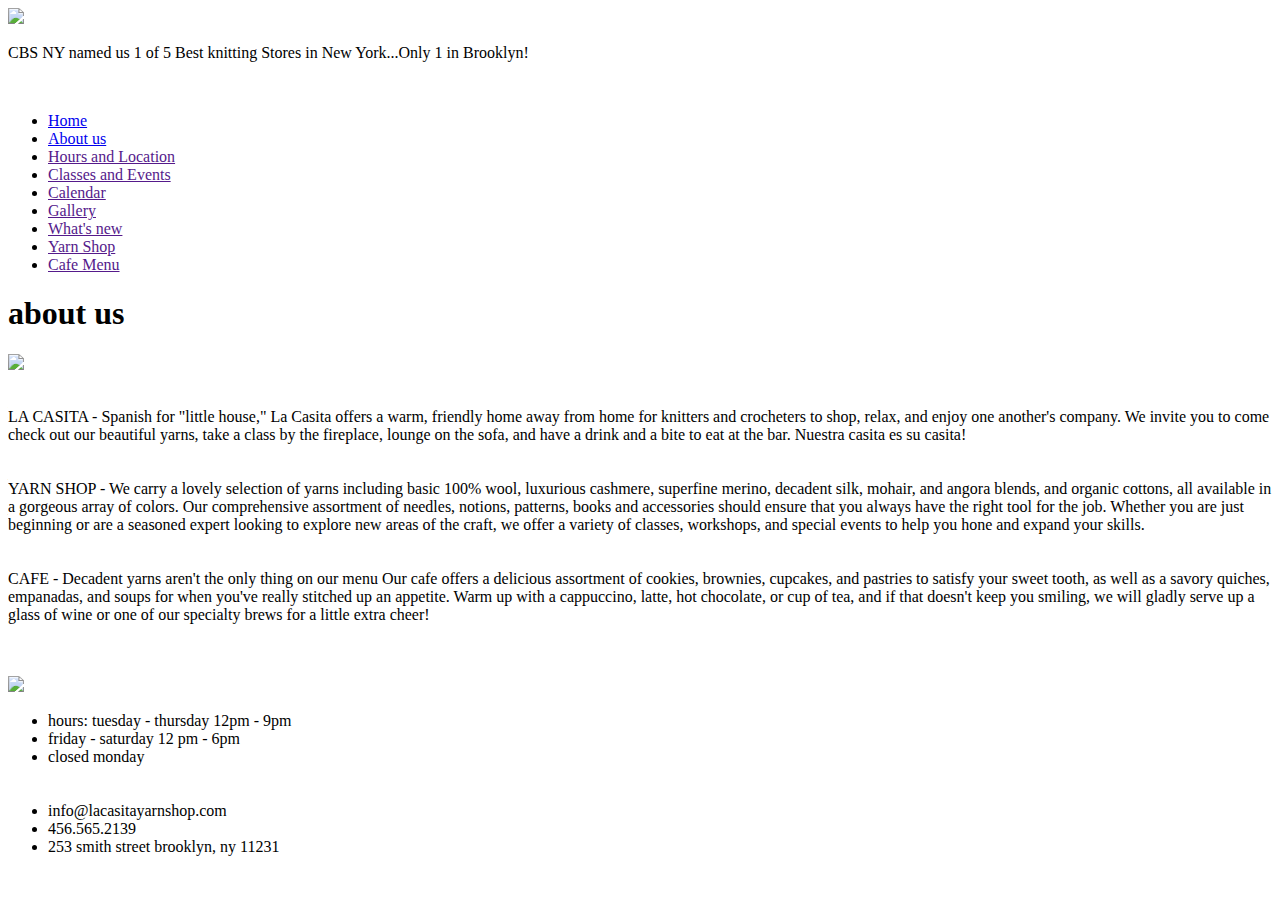
==== about/aboutus.html @ 6307e18b "Added files via upload" ====
<!DOCTYPE html>
<html lang="en">
    <head>   
         <meta charset="UTF-8">   
         <title>About La Casita</title>
         <link rel="stylesheet" type="text/css" href="main.css" />
         
    </head>
    
    
    <body>
     <div id= "wrapper">
        <div id= "header">
            <img class="logo" src="logo.jpg" >
             <p class="p1">CBS NY named us 1 of 5 Best knitting Stores in New York...Only 1 in Brooklyn!
                </p>
           <div id= "nav">
                </p>
                <br>
                <ul>
					<li><a href="index.html">Home</a></li>
					<li><a href="aboutus.html">About us</a></li>
					<li><a href="">Hours and Location</a></li>
					<li><a href="">Classes and Events</a></li>
					<li><a href="">Calendar</a></li>
					<li><a href="">Gallery</a></li>
                    <li><a href="">What's new</a></li>
					<li><a href="">Yarn Shop</a></li>
					<li><a href="">Cafe Menu</a></li>
				</ul>
            </div>
        </div>
        <div id="content2">
            <div id="box2">
            <h1>about us</h1>
            
            <img src="yarn1.jpg">
            <br>
            <br>
            <p align"justify" class="p2"><span class="title2">LA CASITA </span> - Spanish for "little house," La Casita offers a warm, friendly home away from home for knitters and crocheters to shop, relax, and enjoy one another's company. We invite you to come check out our beautiful yarns, take a class by the fireplace, lounge on the sofa, and have a drink and a bite to eat at the bar. Nuestra casita es su casita!
            <br> <br> <br>

            <span class="title2">YARN SHOP</span> - We carry a lovely selection of yarns including basic 100% wool, luxurious cashmere, superfine merino, decadent silk, mohair, and angora blends, and organic cottons, all available in a gorgeous array of colors. Our comprehensive assortment of needles, notions, patterns, books and accessories should ensure that you always have the right tool for the job. Whether you are just beginning or are a seasoned expert looking to explore new areas of the craft, we offer a variety of classes, workshops, and special events to help you hone and expand your skills.
            <br> <br> <br>

            <span class="title2">CAFE </span>- Decadent yarns aren't the only thing on our menu Our cafe offers a delicious assortment of cookies, brownies, cupcakes, and pastries to satisfy your sweet tooth, as well as a savory quiches, empanadas, and soups for when you've really stitched up an appetite. Warm up with a cappuccino, latte, hot chocolate, or cup of tea, and if that doesn't keep you smiling, we will gladly serve up a glass of wine or one of our specialty brews for a little extra cheer! <br> <br> <br></p>
            
            <img src="yarn4.jpg">
            </div>
         </div>
    
    <div id="footer">
			<ul>
			    <li>hours: tuesday - thursday 12pm - 9pm</li>
			    <li>friday - saturday 12 pm - 6pm</li>
			    <li>closed monday</li>
			    <br>
			    <br>
			    <li>info@lacasitayarnshop.com</li>
			    <li>456.565.2139</li>
			    <li>253 smith street brooklyn, ny 11231 </li>
			</ul>
		</div>
 </div>
    </body>
</html>
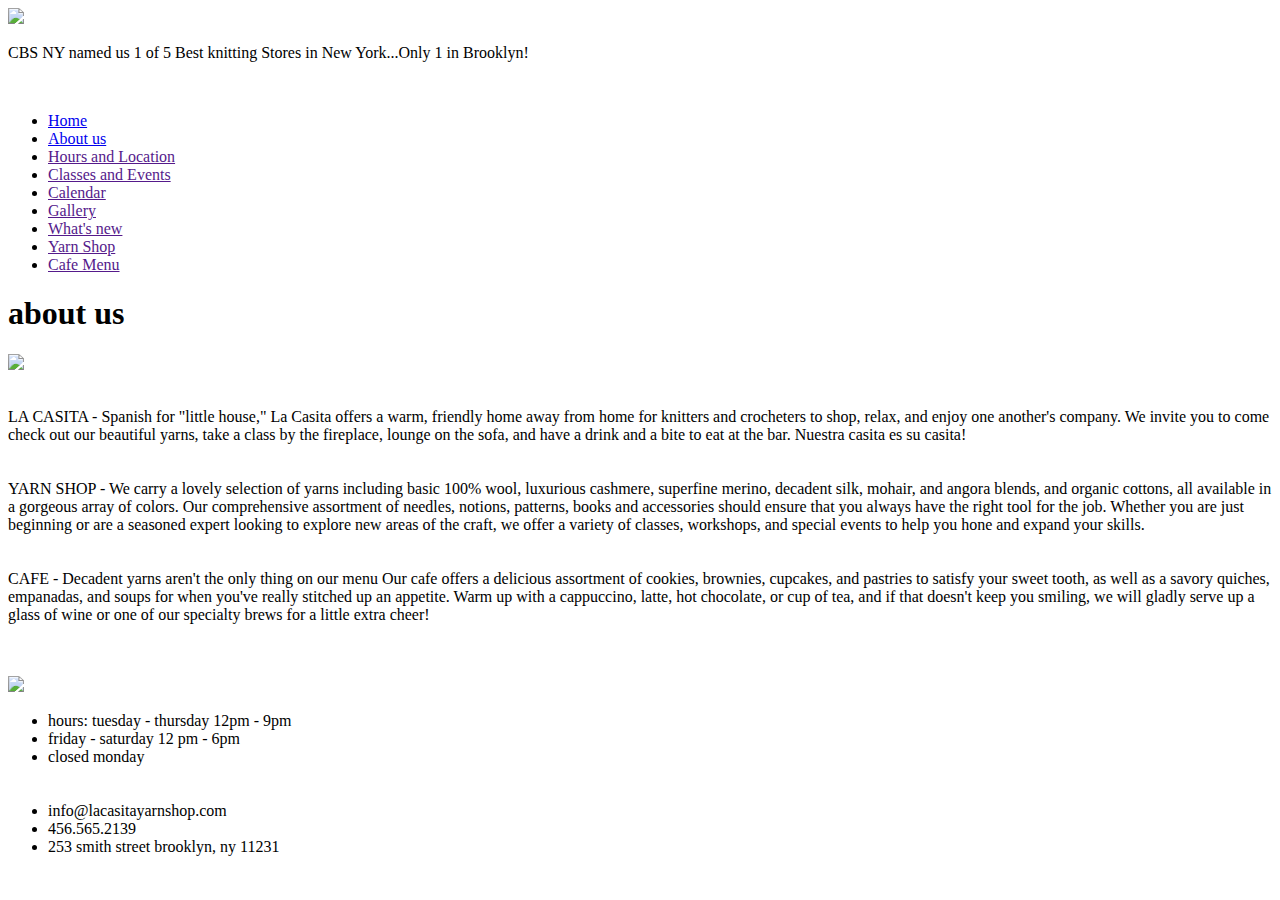
==== commit 3c0cc733: "rename comment" ====
--- a/about/aboutus.html
+++ b/about/aboutus.html
@@ -1,66 +1,66 @@
-<!DOCTYPE html>
-<html lang="en">
-    <head>   
-         <meta charset="UTF-8">   
-         <title>About La Casita</title>
-         <link rel="stylesheet" type="text/css" href="main.css" />
-         
-    </head>
-    
-    
-    <body>
-     <div id= "wrapper">
-        <div id= "header">
-            <img class="logo" src="logo.jpg" >
-             <p class="p1">CBS NY named us 1 of 5 Best knitting Stores in New York...Only 1 in Brooklyn!
-                </p>
-           <div id= "nav">
-                </p>
-                <br>
-                <ul>
-					<li><a href="index.html">Home</a></li>
-					<li><a href="aboutus.html">About us</a></li>
-					<li><a href="">Hours and Location</a></li>
-					<li><a href="">Classes and Events</a></li>
-					<li><a href="">Calendar</a></li>
-					<li><a href="">Gallery</a></li>
-                    <li><a href="">What's new</a></li>
-					<li><a href="">Yarn Shop</a></li>
-					<li><a href="">Cafe Menu</a></li>
-				</ul>
-            </div>
-        </div>
-        <div id="content2">
-            <div id="box2">
-            <h1>about us</h1>
-            
-            <img src="yarn1.jpg">
-            <br>
-            <br>
-            <p align"justify" class="p2"><span class="title2">LA CASITA </span> - Spanish for "little house," La Casita offers a warm, friendly home away from home for knitters and crocheters to shop, relax, and enjoy one another's company. We invite you to come check out our beautiful yarns, take a class by the fireplace, lounge on the sofa, and have a drink and a bite to eat at the bar. Nuestra casita es su casita!
-            <br> <br> <br>
-
-            <span class="title2">YARN SHOP</span> - We carry a lovely selection of yarns including basic 100% wool, luxurious cashmere, superfine merino, decadent silk, mohair, and angora blends, and organic cottons, all available in a gorgeous array of colors. Our comprehensive assortment of needles, notions, patterns, books and accessories should ensure that you always have the right tool for the job. Whether you are just beginning or are a seasoned expert looking to explore new areas of the craft, we offer a variety of classes, workshops, and special events to help you hone and expand your skills.
-            <br> <br> <br>
-
-            <span class="title2">CAFE </span>- Decadent yarns aren't the only thing on our menu Our cafe offers a delicious assortment of cookies, brownies, cupcakes, and pastries to satisfy your sweet tooth, as well as a savory quiches, empanadas, and soups for when you've really stitched up an appetite. Warm up with a cappuccino, latte, hot chocolate, or cup of tea, and if that doesn't keep you smiling, we will gladly serve up a glass of wine or one of our specialty brews for a little extra cheer! <br> <br> <br></p>
-            
-            <img src="yarn4.jpg">
-            </div>
-         </div>
-    
-    <div id="footer">
-			<ul>
-			    <li>hours: tuesday - thursday 12pm - 9pm</li>
-			    <li>friday - saturday 12 pm - 6pm</li>
-			    <li>closed monday</li>
-			    <br>
-			    <br>
-			    <li>info@lacasitayarnshop.com</li>
-			    <li>456.565.2139</li>
-			    <li>253 smith street brooklyn, ny 11231 </li>
-			</ul>
-		</div>
- </div>
-    </body>
+<!DOCTYPE html>
+<html lang="en">
+    <head>   
+         <meta charset="UTF-8">   
+         <title>About La Casita</title>
+         <link rel="stylesheet" type="text/css" href="main.css" />
+         
+    </head>
+    
+    
+    <body>
+     <div id= "wrapper">
+        <div id= "header">
+            <img class="logo" src="logo.jpg" >
+             <p class="p1">CBS NY named us 1 of 5 Best knitting Stores in New York...Only 1 in Brooklyn!
+                </p>
+           <div id= "nav">
+                </p>
+                <br>
+                <ul>
+					<li><a href="index.html">Home</a></li>
+					<li><a href="aboutus.html">About us</a></li>
+					<li><a href="">Hours and Location</a></li>
+					<li><a href="">Classes and Events</a></li>
+					<li><a href="">Calendar</a></li>
+					<li><a href="">Gallery</a></li>
+                    <li><a href="">What's new</a></li>
+					<li><a href="">Yarn Shop</a></li>
+					<li><a href="">Cafe Menu</a></li>
+				</ul>
+            </div>
+        </div>
+        <div id="content2">
+            <div id="box2">
+            <h1>about us</h1>
+            
+            <img src="yarn1.jpg">
+            <br>
+            <br>
+            <p align"justify" class="p2"><span class="title2">LA CASITA </span> - Spanish for "little house," La Casita offers a warm, friendly home away from home for knitters and crocheters to shop, relax, and enjoy one another's company. We invite you to come check out our beautiful yarns, take a class by the fireplace, lounge on the sofa, and have a drink and a bite to eat at the bar. Nuestra casita es su casita!
+            <br> <br> <br>
+
+            <span class="title2">YARN SHOP</span> - We carry a lovely selection of yarns including basic 100% wool, luxurious cashmere, superfine merino, decadent silk, mohair, and angora blends, and organic cottons, all available in a gorgeous array of colors. Our comprehensive assortment of needles, notions, patterns, books and accessories should ensure that you always have the right tool for the job. Whether you are just beginning or are a seasoned expert looking to explore new areas of the craft, we offer a variety of classes, workshops, and special events to help you hone and expand your skills.
+            <br> <br> <br>
+
+            <span class="title2">CAFE </span>- Decadent yarns aren't the only thing on our menu Our cafe offers a delicious assortment of cookies, brownies, cupcakes, and pastries to satisfy your sweet tooth, as well as a savory quiches, empanadas, and soups for when you've really stitched up an appetite. Warm up with a cappuccino, latte, hot chocolate, or cup of tea, and if that doesn't keep you smiling, we will gladly serve up a glass of wine or one of our specialty brews for a little extra cheer! <br> <br> <br></p>
+            
+            <img src="yarn4.jpg">
+            </div>
+         </div>
+    
+    <div id="footer">
+			<ul>
+			    <li>hours: tuesday - thursday 12pm - 9pm</li>
+			    <li>friday - saturday 12 pm - 6pm</li>
+			    <li>closed monday</li>
+			    <br>
+			    <br>
+			    <li>info@lacasitayarnshop.com</li>
+			    <li>456.565.2139</li>
+			    <li>253 smith street brooklyn, ny 11231 </li>
+			</ul>
+		</div>
+ </div>
+    </body>
 </html>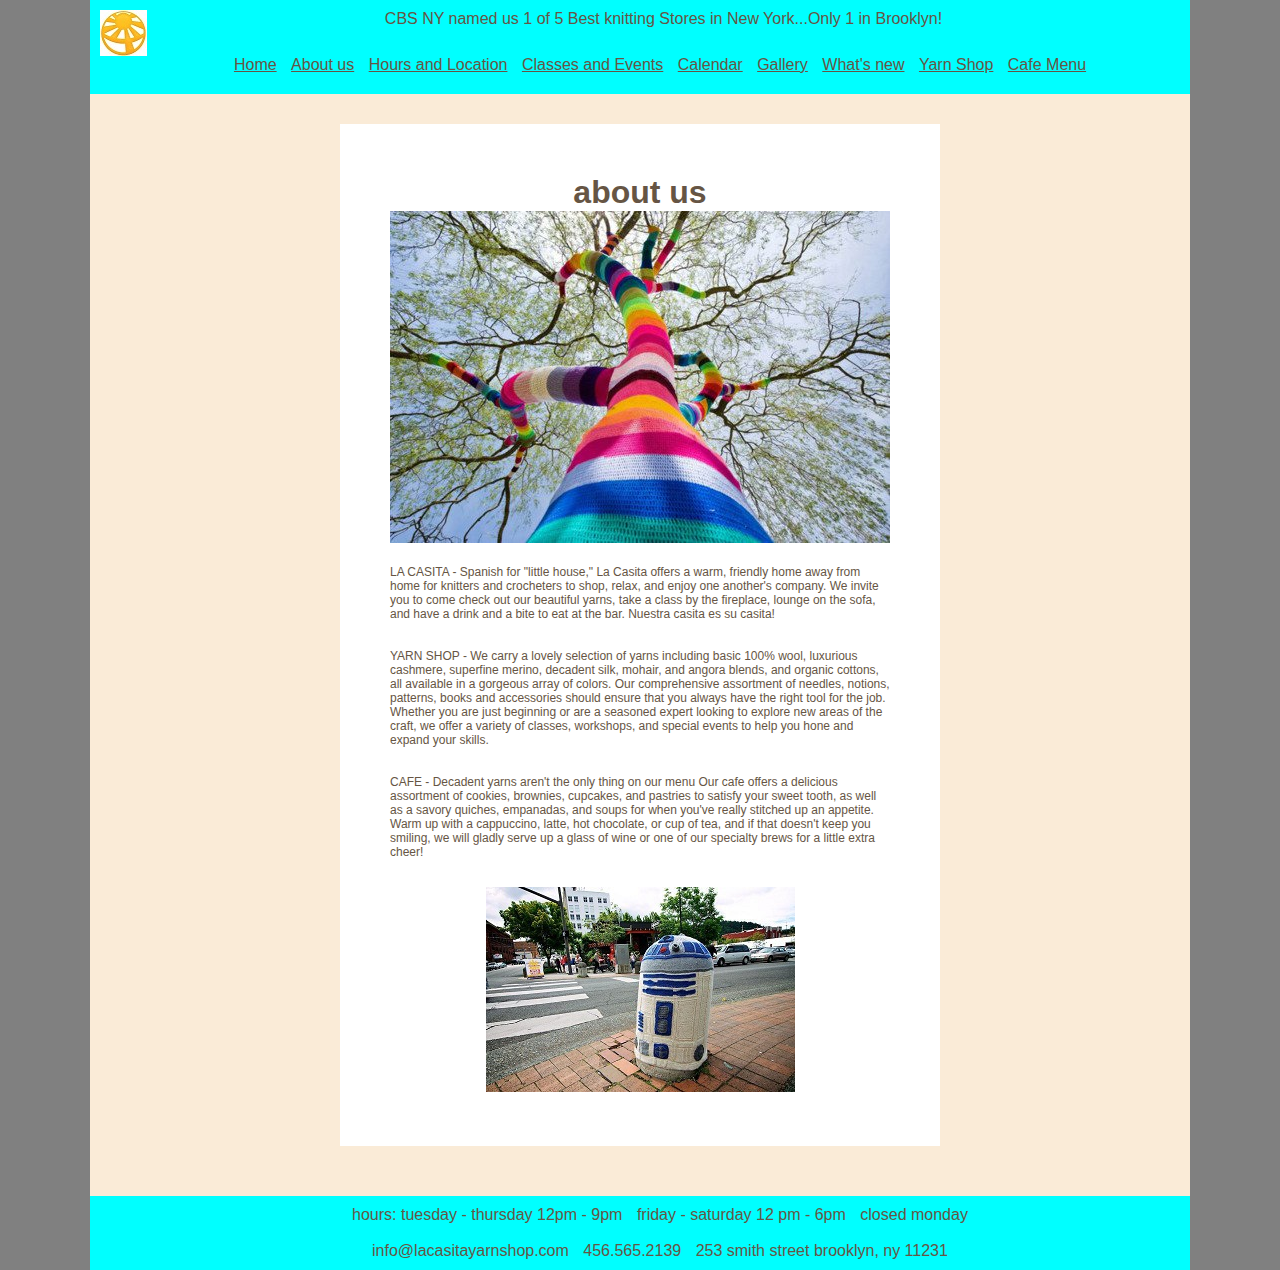
==== commit 8d9cb5da: "12th version" ====
--- a/about/aboutus.html
+++ b/about/aboutus.html
@@ -3,18 +3,18 @@
     <head>   
          <meta charset="UTF-8">   
          <title>About La Casita</title>
-         <link rel="stylesheet" type="text/css" href="main.css" />
+         <link rel="stylesheet" type="text/css" href="../css/main.css" />
          
     </head>
     
     
     <body>
      <div id= "wrapper">
-        <div id= "header">
-            <img class="logo" src="logo.jpg" >
+        <header>
+            <img class="logo" src="../images/logo.jpg" >
              <p class="p1">CBS NY named us 1 of 5 Best knitting Stores in New York...Only 1 in Brooklyn!
                 </p>
-           <div id= "nav">
+           <nav>
                 </p>
                 <br>
                 <ul>
@@ -28,13 +28,13 @@
 					<li><a href="">Yarn Shop</a></li>
 					<li><a href="">Cafe Menu</a></li>
 				</ul>
-            </div>
-        </div>
+            </nav>
+        </header>
         <div id="content2">
             <div id="box2">
             <h1>about us</h1>
             
-            <img src="yarn1.jpg">
+            <img src="../images/yarn1.jpg">
             <br>
             <br>
             <p align"justify" class="p2"><span class="title2">LA CASITA </span> - Spanish for "little house," La Casita offers a warm, friendly home away from home for knitters and crocheters to shop, relax, and enjoy one another's company. We invite you to come check out our beautiful yarns, take a class by the fireplace, lounge on the sofa, and have a drink and a bite to eat at the bar. Nuestra casita es su casita!
@@ -45,11 +45,11 @@
 
             <span class="title2">CAFE </span>- Decadent yarns aren't the only thing on our menu Our cafe offers a delicious assortment of cookies, brownies, cupcakes, and pastries to satisfy your sweet tooth, as well as a savory quiches, empanadas, and soups for when you've really stitched up an appetite. Warm up with a cappuccino, latte, hot chocolate, or cup of tea, and if that doesn't keep you smiling, we will gladly serve up a glass of wine or one of our specialty brews for a little extra cheer! <br> <br> <br></p>
             
-            <img src="yarn4.jpg">
+            <img src="../images/yarn4.jpg">
             </div>
          </div>
     
-    <div id="footer">
+    <footer>
 			<ul>
 			    <li>hours: tuesday - thursday 12pm - 9pm</li>
 			    <li>friday - saturday 12 pm - 6pm</li>
@@ -61,6 +61,6 @@
 			    <li>253 smith street brooklyn, ny 11231 </li>
 			</ul>
 		</div>
- </div>
+ </footer>
     </body>
 </html>--- a/css/main.css
+++ b/css/main.css
@@ -0,0 +1,102 @@
+* {
+    font-family: Arial, Verdana, sans-serif;
+    color: #665544;
+    text-align: center;
+    margin:0;
+   }
+body{background-color: grey;}
+
+#wrapper {
+      width: 1100px;
+      margin: 0 auto;
+     }
+
+#content
+        {
+            background-color: antiquewhite;
+            background-image: url(../images/background.jpg);
+                width: 1100px;
+            margin: 0;
+            overflow:auto;
+           
+        }   
+#content2{
+    background-color: antiquewhite;
+                width: 1100px;
+            margin: 0;
+            overflow:auto;
+}
+
+#box {
+          overflow:auto ;
+          height:100%;
+          background-color:white;
+          margin:30px 150px 50px 150px;
+          padding: 30px 5px 30px 5px;
+                    }
+#box2{
+    overflow:auto ;
+          height:100%;
+          background-color:white;
+          margin:30px 250px 50px 250px;
+          padding: 50px;
+}
+
+.dabigpic
+        {
+            height:300px;
+            width: 300px;
+            margin:5px;
+            float: left;
+            background-image: url(../images/yarn1.jpg);
+          
+        }
+
+
+
+header, nav, footer {
+                padding: 10px;
+                background-color: aqua;
+                text-align: center;
+                
+				}
+
+.column1, .column2, .column3, 
+.column4, .column5, .column6{
+                            background-image: url(../images/yarn6.jpg);
+                            width: 147px;
+                            height: 147px;
+                            float:left;
+                            margin:5px 2px 0px 2px;
+                       
+                            }
+		
+.logo{
+    float:left;
+    margin left:200px;
+    
+}
+li {
+    display: inline;
+    padding: 5px;
+    }
+h2{position:relative;
+    top:120px;
+    left:0px;
+    font-size: 18px;
+    color:white;
+    font-stretch: condensed;
+    font-family:sans-serif arial;}
+.p1{
+    position: center;
+}
+.title2 {
+    font-family: Geneva, Arial, Helvetica, sans-serif;
+    font-size: 12px;
+    font-style: normal;
+}
+.p2{
+    text-align: left;
+    font-family: Geneva, Arial, Helvetica, sans-serif;
+    font-size: 12px;
+}
